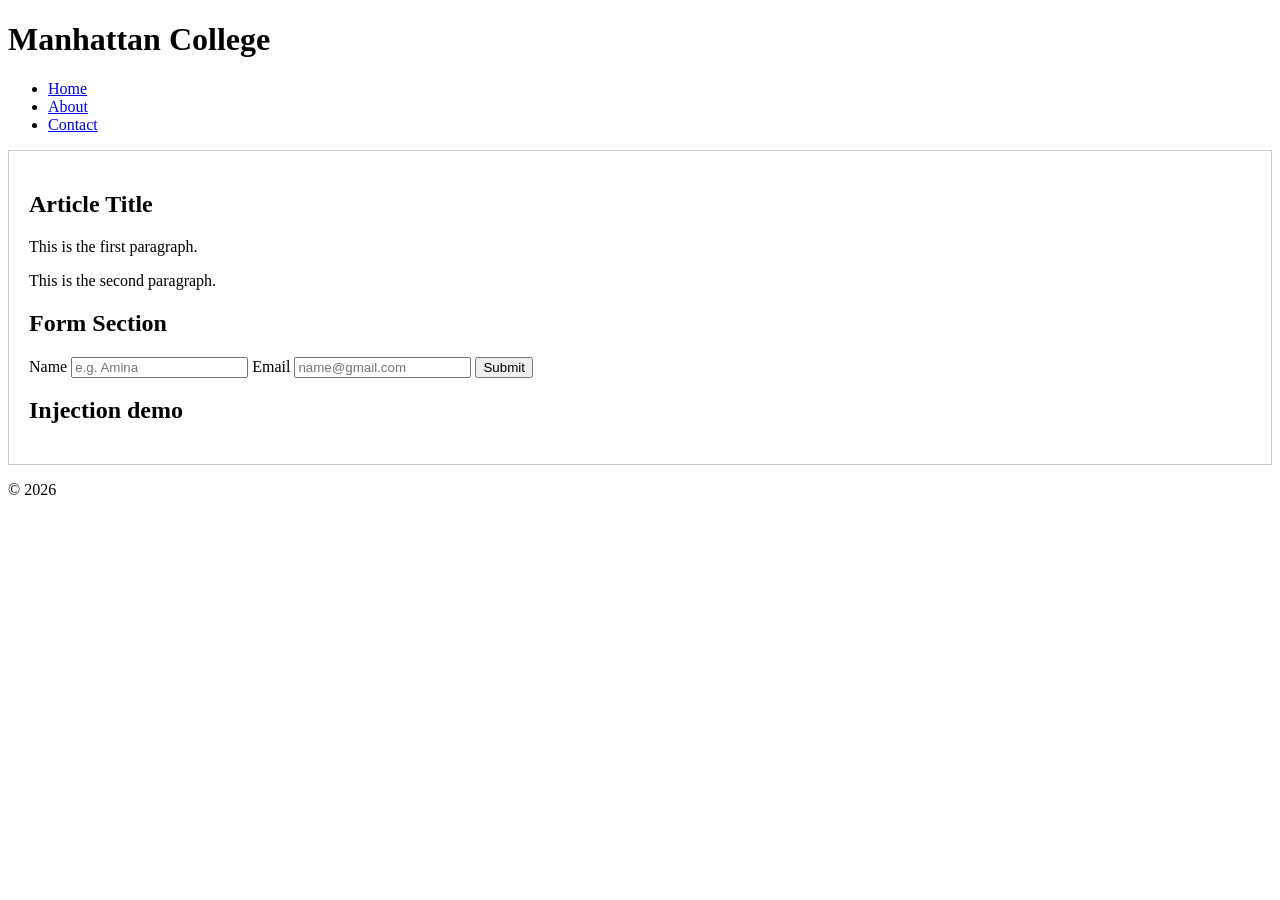
==== index.html @ bc493d24 "Initial commit - lesson 9 DOM exercise" ====
<!DOCTYPE html>
<html lang="en">
<head>
    <meta charset="UTF-8">
    <meta name="viewport" content="width=device-width, initial-scale=1.0">
    <title>MANHATTAN COLLEGE</title>
    <style>
        .highlight { background-color: yellow; }
        .container { padding: 20px; border: 1px solid #ccc; }
        .hidden { display: none; }
        .accent { color: #8e2a5b; }
    </style>
</head>
<body>
    <header id="main-header">
        <h1>Manhattan College</h1>
        <nav>
            <ul class="nav-list">
                <li><a href="#" class="nav-link">Home</a></li>
                <li><a href="#" class="nav-link">About</a></li>
                <li><a href="#" class="nav-link">Contact</a></li>
            </ul>
        </nav>
    </header>

    <main class="container">
        <article data-id="42" data-category="tech">
            <h2 class="title">Article Title</h2>
            <p class="content">This is the first paragraph.</p>
            <p class="content">This is the second paragraph.</p>
        </article>

        <section>
            <h2>Form Section</h2>
            <form id="contact-form">
                <label for="name">Name</label>
                <input type="text" id="name" name="name" placeholder="e.g. Amina">
                <label for="email">Email</label>
                <input type="email" id="email" name="email" placeholder="name@gmail.com">
                <button type="submit">Submit</button>
            </form>
        </section>

        <section id="injection-demo">
            <h2>Injection demo</h2>
            <div id="unsafe"></div>
            <div id="safe"></div>
        </section>
    </main>

    <footer>
        <p>&copy; 2026</p>
    </footer>

    <script src="dom.js"></script>
</body>
</html>
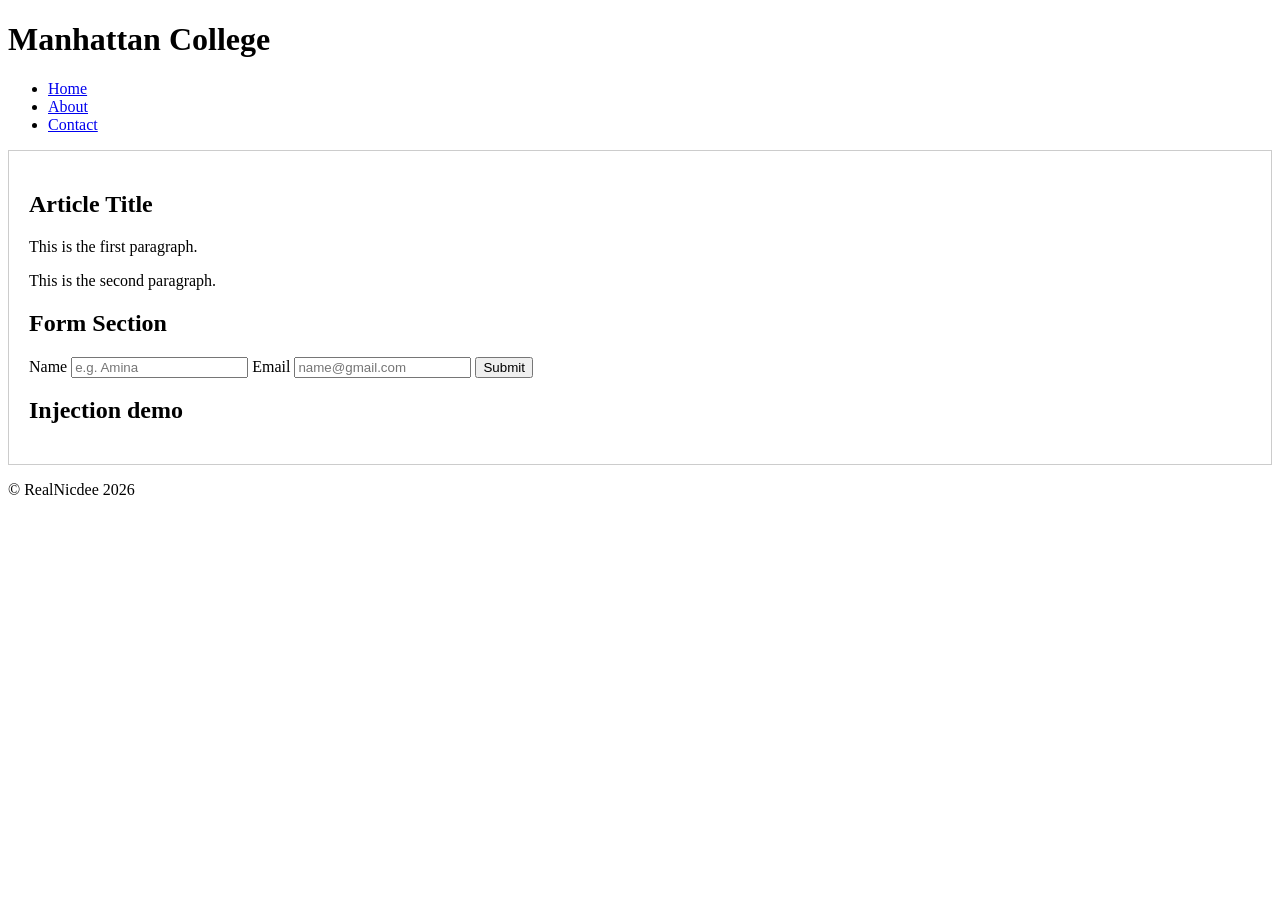
==== commit 55d88def: "element selection practice" ====
--- a/index.html
+++ b/index.html
@@ -49,7 +49,7 @@
     </main>
 
     <footer>
-        <p>&copy; 2026</p>
+        <p>&copy; RealNicdee 2026</p>
     </footer>
 
     <script src="dom.js"></script>
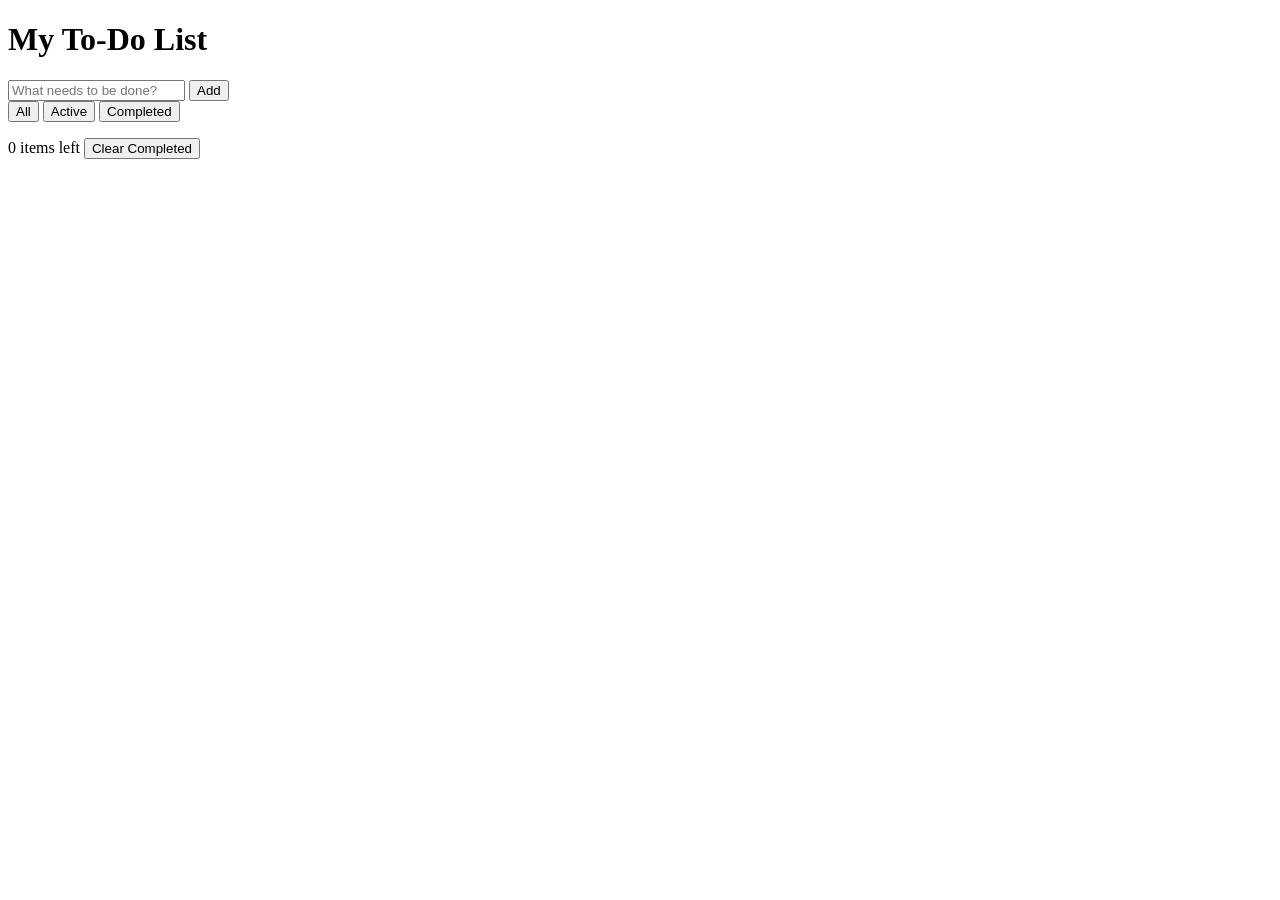
==== commit 2dcf9d1b: "added my to do list html code" ====
--- a/index.html
+++ b/index.html
@@ -3,55 +3,34 @@
 <head>
     <meta charset="UTF-8">
     <meta name="viewport" content="width=device-width, initial-scale=1.0">
-    <title>MANHATTAN COLLEGE</title>
-    <style>
-        .highlight { background-color: yellow; }
-        .container { padding: 20px; border: 1px solid #ccc; }
-        .hidden { display: none; }
-        .accent { color: #8e2a5b; }
-    </style>
+    <title>My To-Do List</title>
+    <link rel="stylesheet" href="styles.css">
 </head>
 <body>
-    <header id="main-header">
-        <h1>Manhattan College</h1>
-        <nav>
-            <ul class="nav-list">
-                <li><a href="#" class="nav-link">Home</a></li>
-                <li><a href="#" class="nav-link">About</a></li>
-                <li><a href="#" class="nav-link">Contact</a></li>
-            </ul>
-        </nav>
-    </header>
+    <div class="container">
+        <h1>My To-Do List</h1>
 
-    <main class="container">
-        <article data-id="42" data-category="tech">
-            <h2 class="title">Article Title</h2>
-            <p class="content">This is the first paragraph.</p>
-            <p class="content">This is the second paragraph.</p>
-        </article>
+        <form id="todo-form">
+            <input type="text" id="todo-input" placeholder="What needs to be done?" autocomplete="off">
+            <button type="submit">Add</button>
+        </form>
 
-        <section>
-            <h2>Form Section</h2>
-            <form id="contact-form">
-                <label for="name">Name</label>
-                <input type="text" id="name" name="name" placeholder="e.g. Amina">
-                <label for="email">Email</label>
-                <input type="email" id="email" name="email" placeholder="name@gmail.com">
-                <button type="submit">Submit</button>
-            </form>
-        </section>
+        <div class="filters">
+            <button class="filter active" data-filter="all">All</button>
+            <button class="filter" data-filter="active">Active</button>
+            <button class="filter" data-filter="completed">Completed</button>
+        </div>
 
-        <section id="injection-demo">
-            <h2>Injection demo</h2>
-            <div id="unsafe"></div>
-            <div id="safe"></div>
-        </section>
-    </main>
+        <ul id="todo-list">
+            <!-- Tasks rendered by JavaScript -->
+        </ul>
 
-    <footer>
-        <p>&copy; RealNicdee 2026</p>
-    </footer>
+        <div class="stats">
+            <span id="items-left">0 items left</span>
+            <button id="clear-completed">Clear Completed</button>
+        </div>
+    </div>
 
-    <script src="dom.js"></script>
+    <script src="app.js"></script>
 </body>
 </html>
